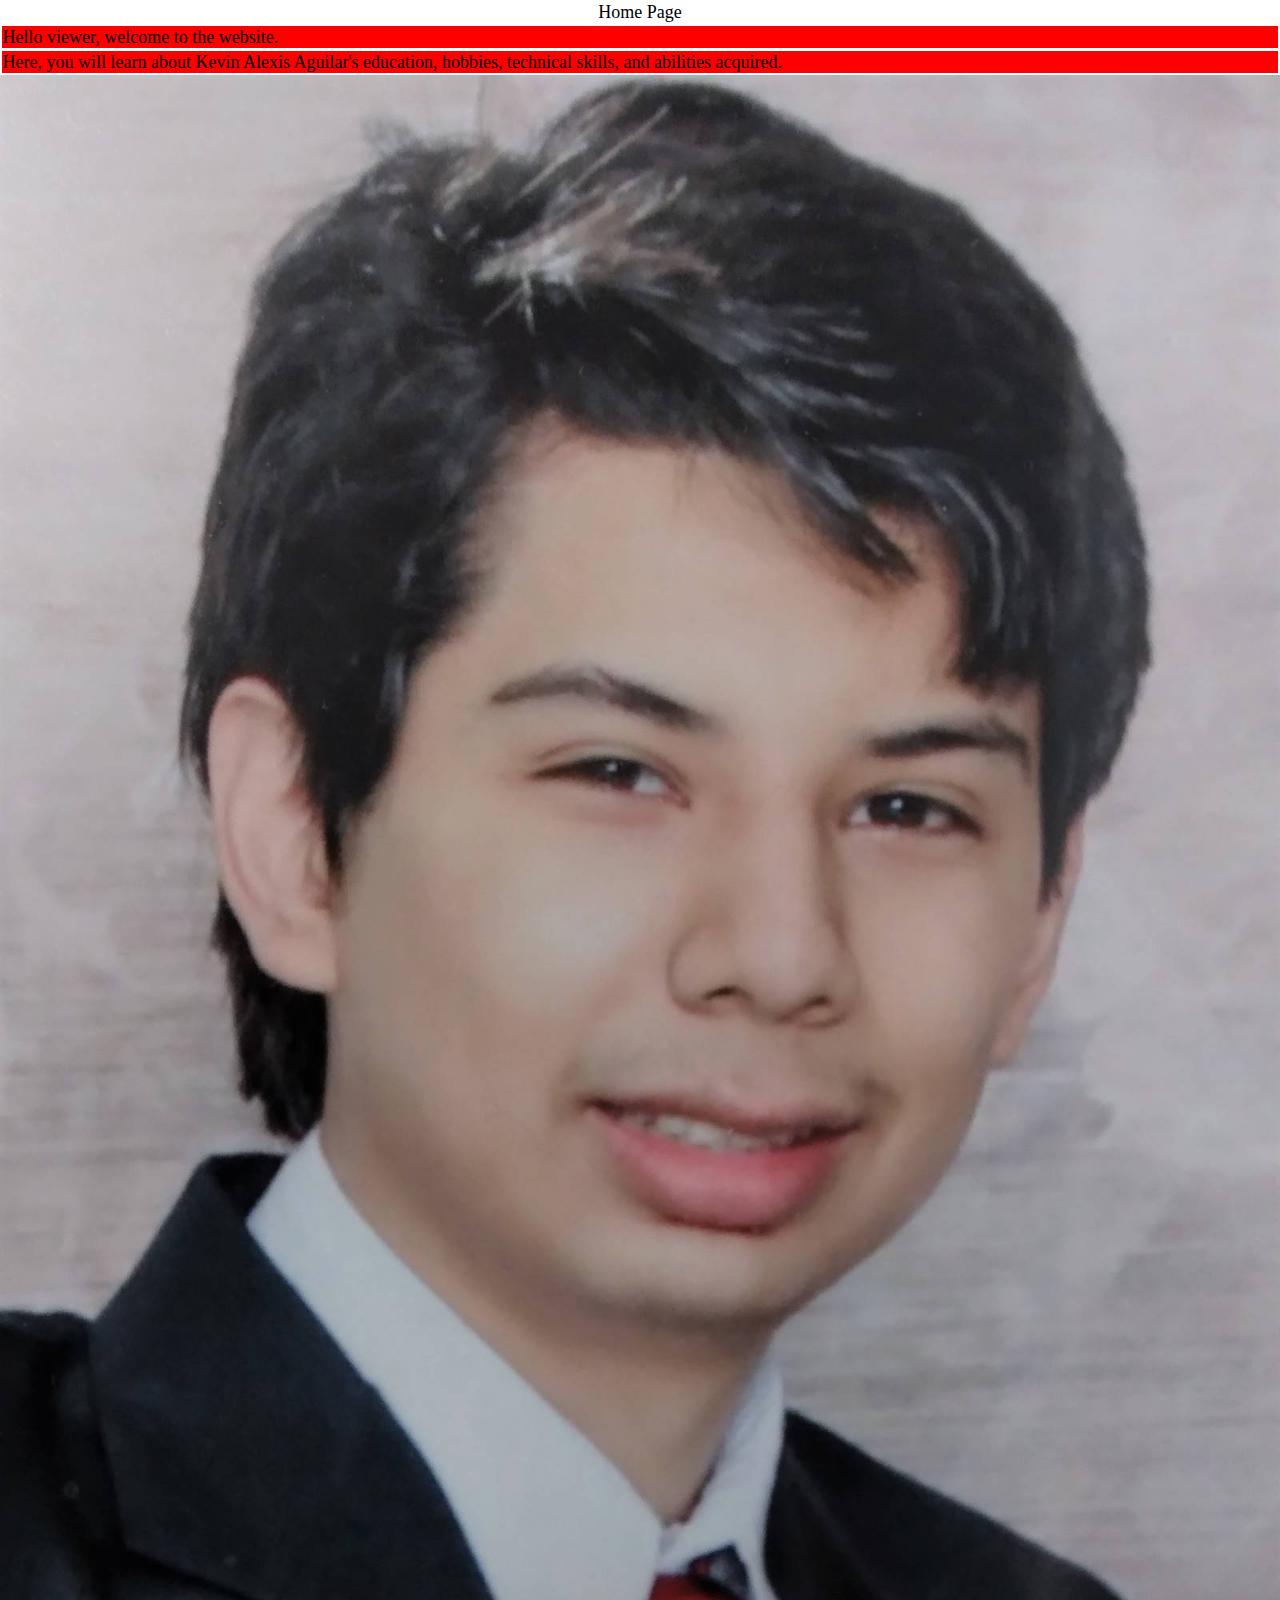
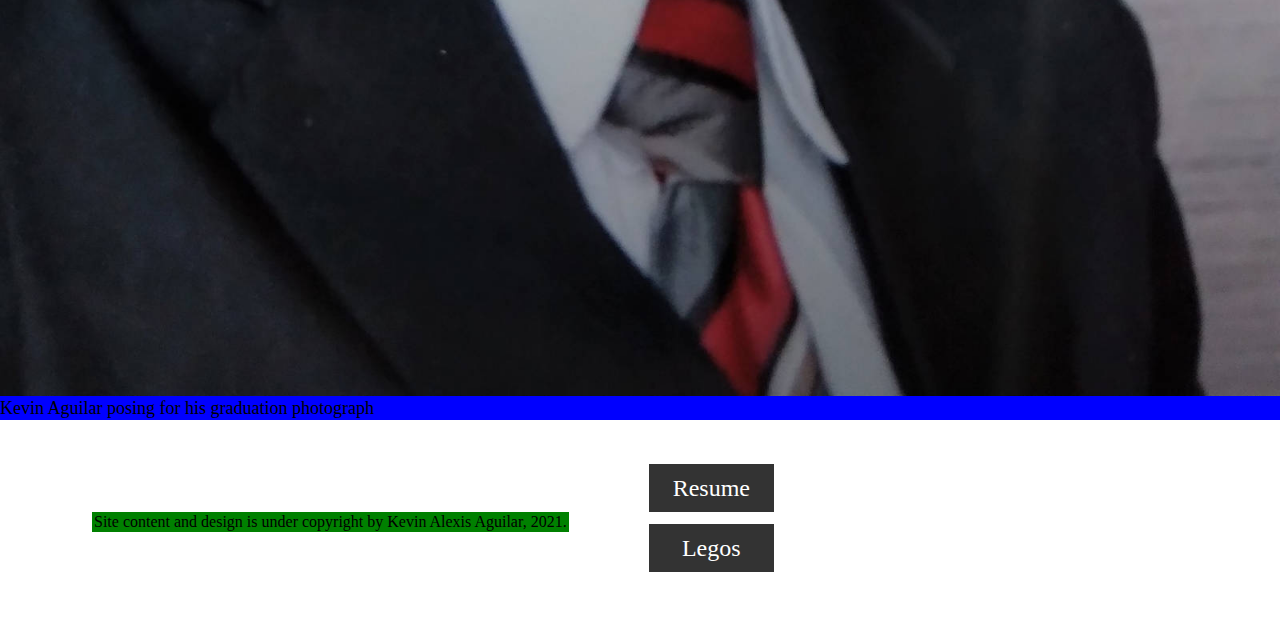
==== index.html @ 85ed025a "Add first layer of responsive images" ====
<!DOCTYPE html>
<html lang="en" dir="ltr">
  <head>
    <meta charset="utf-8">
    <link rel="stylesheet" href="screen.css" />
    <title>Home Page</title>
  </head>
  <body>
    <header id="header">
      <h1>
        Home Page
      </h1>
    </header>
    <main id="content">
      <p>
        Hello viewer, welcome to the website.
      </p>
      <p>
        Here, you will learn about Kevin Alexis Aguilar's education,
        hobbies, technical skills, and abilities acquired.
      </p>
      <figure>
        <img
          src="../assets/img/Kevin-Aguilar-portrait-1600.jpg"
          alt="Kevin Aguilar Portrait" />
          <figcaption>
            Kevin Aguilar posing for his graduation photograph
          </figcaption>
      </figure>
    </main>
    <footer id="footer">
      <p>
        Site content and design is under copyright by Kevin Alexis Aguilar,
        2021.
      </p>
      <nav id="navigation">
        <a href="../resume/">Resume</a>
        <a href="../legos/">Legos</a>
      </nav>
    </footer>
  </body>
</html>
---- screen.css ----
/* http://meyerweb.com/eric/tools/css/reset/
   v2.0 | 20110126
   License: none (public domain)
*/
/* stylelint-disable*/
a,abbr,acronym,address,applet,article,aside,audio,b,big,blockquote,body,canvas,caption,center,cite,code,dd,del,details,dfn,div,dl,dt,em,embed,fieldset,figcaption,figure,footer,form,h1,h2,h3,h4,h5,h6,header,hgroup,html,i,iframe,img,ins,kbd,label,legend,li,mark,menu,nav,object,ol,output,p,pre,q,ruby,s,samp,section,small,span,strike,strong,sub,summary,sup,table,tbody,td,tfoot,th,thead,time,tr,tt,u,ul,var,video{margin:0;padding:0;border:0;font:inherit;vertical-align:baseline}article,aside,details,figcaption,figure,footer,header,hgroup,main,menu,nav,section{display:block}html{line-height:1}body{line-height:inherit}ol,ul{list-style:none}blockquote,q{quotes:none}blockquote:after,blockquote:before,q:after,q:before{content:'';content:none}table{border-collapse:collapse;border-spacing:0}
/* stylelint-enable */

/* Begin site styles below */

html {
  font-size: 18px;
  line-height: 24px;
}

#content p {
  background-color: red;
  display: block;
  line-height: 1.22222em; /* 22/18 = 1.22222*/
  margin: 0.13636363636em; /* 3/22 = 0.13636363636*/
}

figure {
  position: relative;
}
img {
  display: block;
  max-width: 100%;
}
figcaption {
  background-color: blue;
  position: relative;
  width: 100%;
}
#footer p {
  background-color: green;
  display: block;
  font-size: 0.88888888888em; /* 16/18 = 0.88888888888*/
  line-height: 1em; /* 16/16 = 1*/
  margin-top: 2em; /* 32/16 = 2*/
  margin-bottom: 0.25em; /* 4/16 = 0.25*/
  padding: 0.125em; /* 2/16 = 0.125*/
}

#navigation a {
  background-color: #333;
  color: white;
  display: block;
  font-size: 1.33333333333em; /* 24/16 = 1.33333333333*/
  line-height: 0;
  margin-bottom: 0.5em; /* 12/24 = 0.5*/
  padding: 1em; /* 24/24 = 1*/
  text-align: center;
  text-decoration: none;
}

@media screen and (min-width: 18.75em) { /* 300/16 = 18.75*/
  #header {
    text-align: center;
  }
  #footer {
    display: flex;
    flex-direction: row;
    margin: 0.66666666666em; /* 12/18 = 0.66666666666*/
  }
  #footer p {
    margin-bottom: 0.75em; /* 12/16 0.75*/
    margin-right: 0.66666666666em; /* 8/12 = 0.66666666666*/
    text-align: center;

  }
  #navigation {
    margin-top: 1.77777777778em; /* 32/18 = 1.77777777778*/
  }
}

@media screen and (min-width: 450px) {
  #footer p {
    margin: 80px;
  }
  #navigation {
    margin-right: 12px;
  }
}
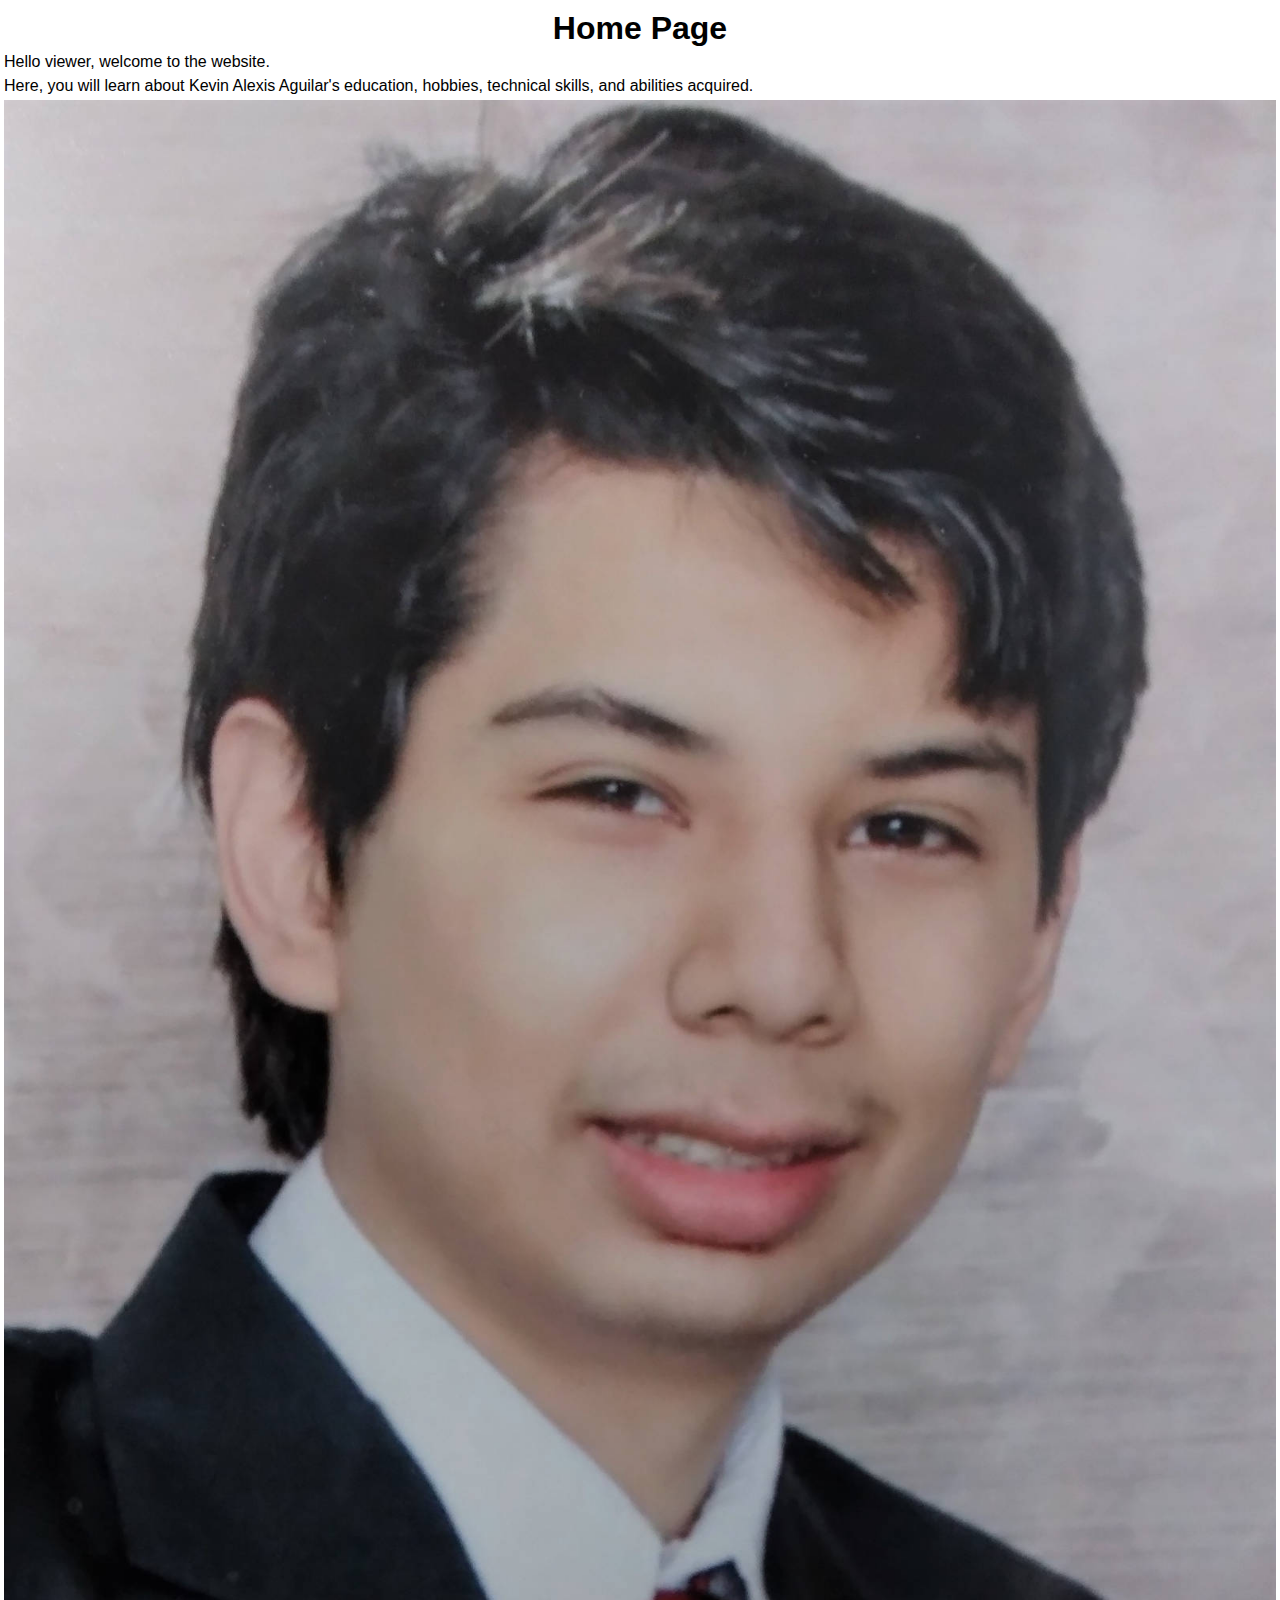
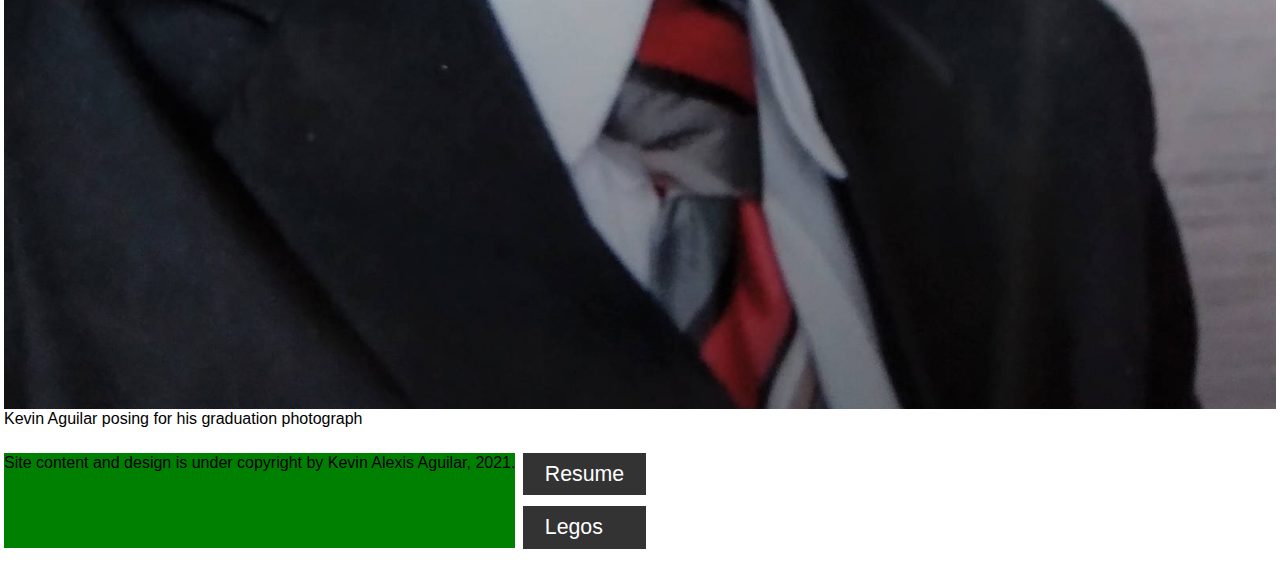
==== commit 3a867a1a: "Fix errors caught by the html linter" ====
--- a/index.html
+++ b/index.html
@@ -1,7 +1,7 @@
 <!DOCTYPE html>
 <html lang="en" dir="ltr">
   <head>
-    <meta charset="utf-8">
+    <meta charset="utf-8" />
     <link rel="stylesheet" href="screen.css" />
     <title>Home Page</title>
   </head>
--- a/screen.css
+++ b/screen.css
@@ -9,17 +9,14 @@
 /* Begin site styles below */
 
 html {
-  font-size: 18px;
-  line-height: 24px;
+  font-family: Arial, Helvetica, sans-serif;
+  font-size: 16px;
+  line-height: 20px;
+  margin: 4px;
 }
-
-#content p {
-  background-color: red;
-  display: block;
-  line-height: 1.22222em; /* 22/18 = 1.22222*/
-  margin: 0.13636363636em; /* 3/22 = 0.13636363636*/
+section {
+  margin-bottom: 8px;
 }
-
 figure {
   position: relative;
 }
@@ -28,18 +25,31 @@
   max-width: 100%;
 }
 figcaption {
-  background-color: blue;
+  margin-bottom: 8px;
   position: relative;
   width: 100%;
+}
+
+h1,
+h2 {
+  font-size: 18px;
+  font-weight: bold;
+  line-height: 24px;
+  margin-top: 8px;
+  margin-bottom: 8px;
+}
+h3 {
+  margin-top: 8px;
+  margin-bottom: 8px;
+}
+#content p {
+  margin-bottom: 4px;
 }
 #footer p {
   background-color: green;
   display: block;
-  font-size: 0.88888888888em; /* 16/18 = 0.88888888888*/
-  line-height: 1em; /* 16/16 = 1*/
-  margin-top: 2em; /* 32/16 = 2*/
-  margin-bottom: 0.25em; /* 4/16 = 0.25*/
-  padding: 0.125em; /* 2/16 = 0.125*/
+  margin-top: 16px; /* 32/16 = 2*/
+  margin-bottom: 2px;
 }
 
 #navigation a {
@@ -50,35 +60,43 @@
   line-height: 0;
   margin-bottom: 0.5em; /* 12/24 = 0.5*/
   padding: 1em; /* 24/24 = 1*/
-  text-align: center;
   text-decoration: none;
 }
 
-@media screen and (min-width: 18.75em) { /* 300/16 = 18.75*/
+p {
+  margin-bottom: 8px;
+}
+
+@media screen and (min-width: 300px) { /* 300/16 = 18.75*/
   #header {
     text-align: center;
   }
   #footer {
     display: flex;
     flex-direction: row;
-    margin: 0.66666666666em; /* 12/18 = 0.66666666666*/
+
   }
   #footer p {
-    margin-bottom: 0.75em; /* 12/16 0.75*/
-    margin-right: 0.66666666666em; /* 8/12 = 0.66666666666*/
-    text-align: center;
-
+    margin-bottom: 11px; /* 12/16 0.75*/
+    margin-right: 8px; /* 8/12 = 0.66666666666*/
   }
   #navigation {
-    margin-top: 1.77777777778em; /* 32/18 = 1.77777777778*/
+    margin-top: 16px;
   }
 }
 
-@media screen and (min-width: 450px) {
-  #footer p {
-    margin: 80px;
+@media screen and (min-width: 700px) {
+  #creations {
+    display: grid;
+    grid-gap: 16px;
+    grid-template-columns: 1fr 1fr;
+    grid-template-rows: 1fr;
   }
-  #navigation {
-    margin-right: 12px;
+  h1,
+  header {
+    font-size: 32px;
+    line-height: 32px;
+    margin-top: 8px;
+    margin-bottom: 8px;
   }
 }
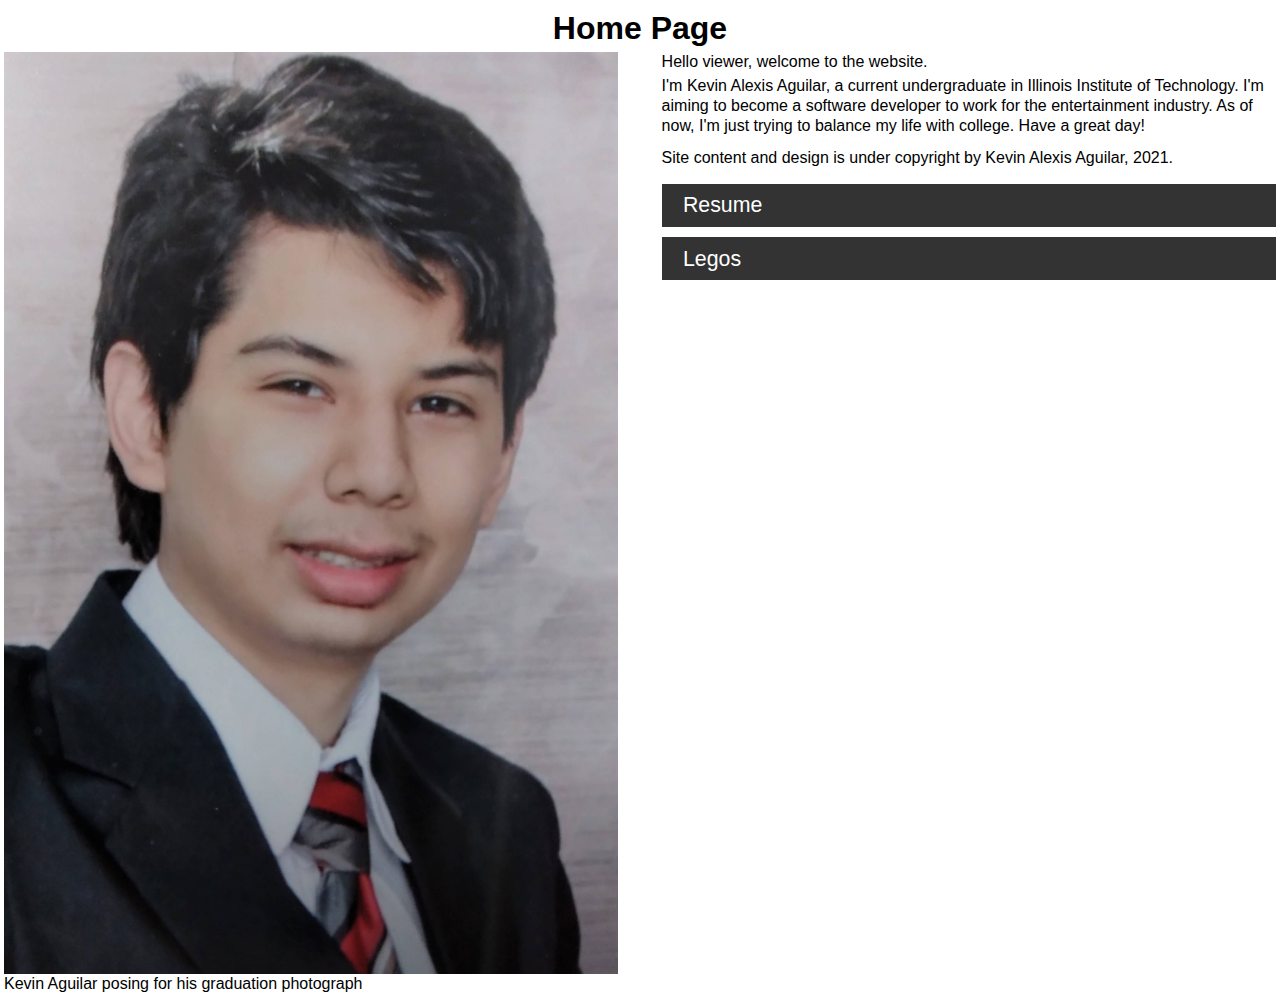
==== commit dea62249: "Add media query and floats for items in 420 pixels of screen width" ====
--- a/index.html
+++ b/index.html
@@ -12,14 +12,19 @@
       </h1>
     </header>
     <main id="content">
-      <p>
-        Hello viewer, welcome to the website.
-      </p>
-      <p>
-        Here, you will learn about Kevin Alexis Aguilar's education,
-        hobbies, technical skills, and abilities acquired.
-      </p>
-      <figure>
+      <section id="introduction">
+        <p>
+          Hello viewer, welcome to the website.
+        </p>
+        <p>
+          I'm Kevin Alexis Aguilar, a current undergraduate in Illinois
+          Institute of Technology. I'm aiming to become a software developer
+          to work for the entertainment industry. As of now, I'm just trying to
+          balance my life with college. Have a great day!
+        </p>
+      </section>
+
+      <figure class="kevin-aguilar">
         <img
           src="../assets/img/Kevin-Aguilar-portrait-1600.jpg"
           alt="Kevin Aguilar Portrait" />
@@ -28,7 +33,7 @@
           </figcaption>
       </figure>
     </main>
-    <footer id="footer">
+    <footer id="home-footer">
       <p>
         Site content and design is under copyright by Kevin Alexis Aguilar,
         2021.
--- a/screen.css
+++ b/screen.css
@@ -46,7 +46,6 @@
   margin-bottom: 4px;
 }
 #footer p {
-  background-color: green;
   display: block;
   margin-top: 16px; /* 32/16 = 2*/
   margin-bottom: 2px;
@@ -74,7 +73,6 @@
   #footer {
     display: flex;
     flex-direction: row;
-
   }
   #footer p {
     margin-bottom: 11px; /* 12/16 0.75*/
@@ -84,7 +82,20 @@
     margin-top: 16px;
   }
 }
-
+@media screen and (min-width: 420px) {
+  #home-footer {
+    width: 48vw;
+    float: right;
+  }
+  .kevin-aguilar {
+    width: 48vw;
+    float: left;
+  }
+  #introduction {
+    width: 48vw;
+    float: right;
+  }
+}
 @media screen and (min-width: 700px) {
   #creations {
     display: grid;
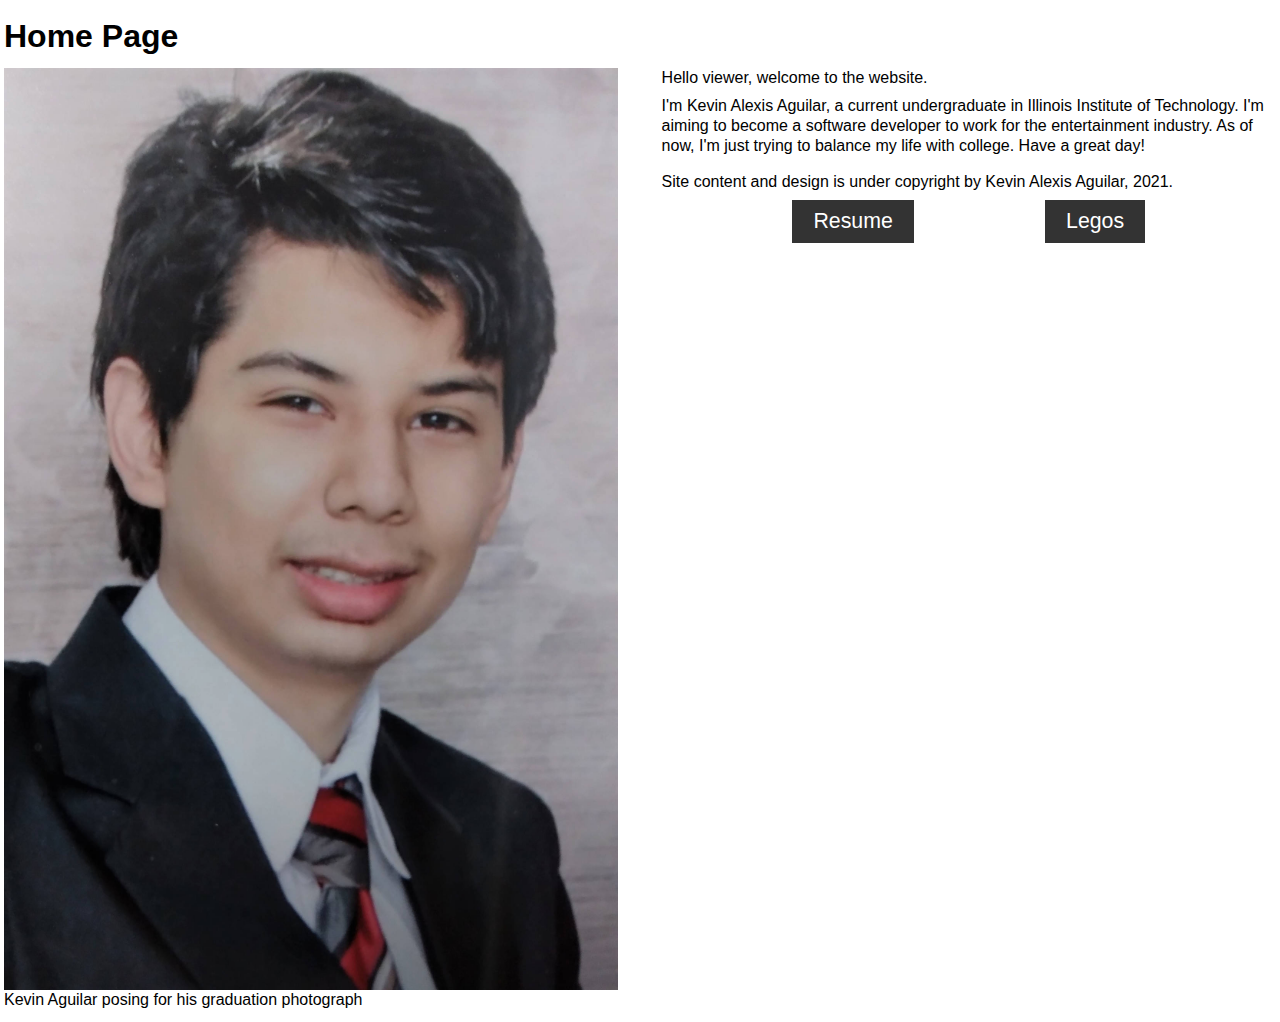
==== commit 90651e05: "Attempt to fix paths" ====
--- a/index.html
+++ b/index.html
@@ -2,7 +2,7 @@
 <html lang="en" dir="ltr">
   <head>
     <meta charset="utf-8" />
-    <link rel="stylesheet" href="screen.css" />
+    <link rel="stylesheet" href="../screen.css" />
     <title>Home Page</title>
   </head>
   <body>
@@ -26,7 +26,7 @@
 
       <figure class="kevin-aguilar">
         <img
-          src="../assets/img/Kevin-Aguilar-portrait-1600.jpg"
+          src="assets/img/Kevin-Aguilar-portrait-1600.jpg"
           alt="Kevin Aguilar Portrait" />
           <figcaption>
             Kevin Aguilar posing for his graduation photograph
@@ -39,8 +39,8 @@
         2021.
       </p>
       <nav id="navigation">
-        <a href="../resume/">Resume</a>
-        <a href="../legos/">Legos</a>
+        <a href="../resume">Resume</a>
+        <a href="../legos">Legos</a>
       </nav>
     </footer>
   </body>
--- a/screen.css
+++ b/screen.css
@@ -10,12 +10,12 @@
 
 html {
   font-family: Arial, Helvetica, sans-serif;
-  font-size: 16px;
-  line-height: 20px;
-  margin: 4px;
+  font-size: 1em; /*16/16=1*/
+  line-height: 1.25em; /*20/16=1.25*/
+  margin: 0.25em; /*4/16=0.25*/
 }
 section {
-  margin-bottom: 8px;
+  margin-bottom: 0.5em; /*8/16=0.5*/
 }
 figure {
   position: relative;
@@ -25,30 +25,28 @@
   max-width: 100%;
 }
 figcaption {
-  margin-bottom: 8px;
+  margin-bottom: 0.5em; /*8/16=0.5*/
   position: relative;
   width: 100%;
 }
 
 h1,
 h2 {
-  font-size: 18px;
   font-weight: bold;
-  line-height: 24px;
-  margin-top: 8px;
-  margin-bottom: 8px;
 }
+h2 {
+  text-decoration: underline;
+}
+h1,
+h2,
 h3 {
-  margin-top: 8px;
-  margin-bottom: 8px;
+  margin-top: 0.5em; /*8/16=0.5*/
+  margin-bottom: 0.5em; /*8/16=0.5*/
 }
-#content p {
-  margin-bottom: 4px;
-}
+
 #footer p {
   display: block;
   margin-top: 16px; /* 32/16 = 2*/
-  margin-bottom: 2px;
 }
 
 #navigation a {
@@ -63,26 +61,17 @@
 }
 
 p {
-  margin-bottom: 8px;
+  margin-bottom: 0.5em; /*8/16=0.5*/
 }
 
-@media screen and (min-width: 300px) { /* 300/16 = 18.75*/
-  #header {
-    text-align: center;
-  }
-  #footer {
+@media screen and (min-width: 18.75em) { /* 300/16 = 18.75*/
+  #navigation {
     display: flex;
     flex-direction: row;
-  }
-  #footer p {
-    margin-bottom: 11px; /* 12/16 0.75*/
-    margin-right: 8px; /* 8/12 = 0.66666666666*/
-  }
-  #navigation {
-    margin-top: 16px;
+    justify-content: space-evenly;
   }
 }
-@media screen and (min-width: 420px) {
+@media screen and (min-width: 26.25em) { /*420/16=26.25*/
   #home-footer {
     width: 48vw;
     float: right;
@@ -96,18 +85,15 @@
     float: right;
   }
 }
-@media screen and (min-width: 700px) {
+@media screen and (min-width: 43.75em) {/*700/16=43.75*/
   #creations {
     display: grid;
-    grid-gap: 16px;
+    grid-gap: 1em; /*16/16=1*/
     grid-template-columns: 1fr 1fr;
     grid-template-rows: 1fr;
   }
-  h1,
-  header {
-    font-size: 32px;
-    line-height: 32px;
-    margin-top: 8px;
-    margin-bottom: 8px;
+  h1 {
+    font-size: 2em; /*32/16=2*/
+    line-height: 1em; /*32/32=1*/
   }
 }
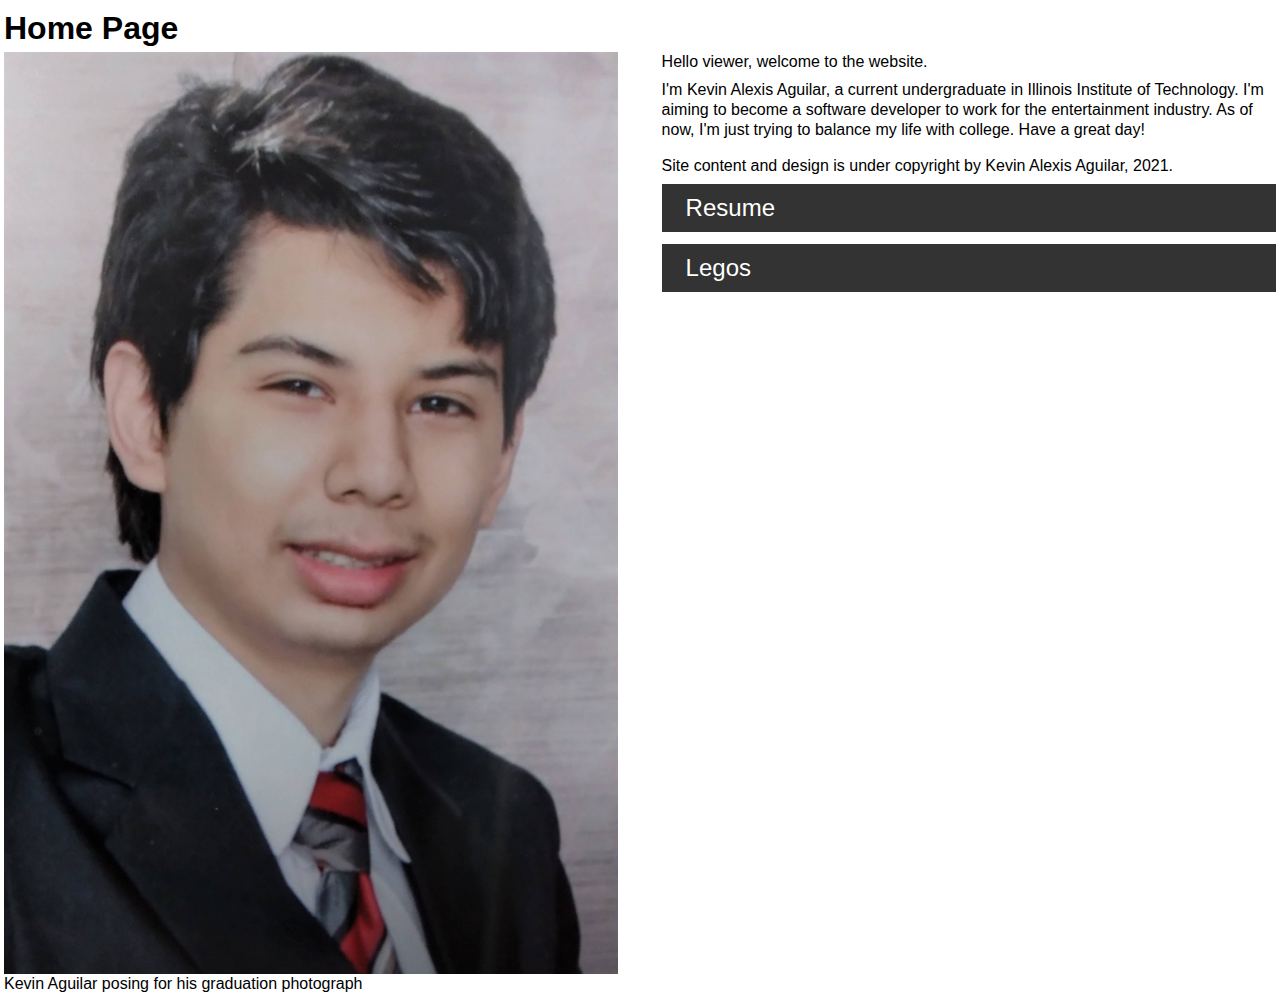
==== commit 82f6bb09: "Replace main tag with article tag to connect content with footer" ====
--- a/index.html
+++ b/index.html
@@ -2,7 +2,7 @@
 <html lang="en" dir="ltr">
   <head>
     <meta charset="utf-8" />
-    <link rel="stylesheet" href="../screen.css" />
+    <link rel="stylesheet" href="screen.css" />
     <title>Home Page</title>
   </head>
   <body>
@@ -11,7 +11,7 @@
         Home Page
       </h1>
     </header>
-    <main id="content">
+    <article class="homepage">
       <section id="introduction">
         <p>
           Hello viewer, welcome to the website.
@@ -23,25 +23,24 @@
           balance my life with college. Have a great day!
         </p>
       </section>
-
       <figure class="kevin-aguilar">
         <img
           src="assets/img/Kevin-Aguilar-portrait-1600.jpg"
           alt="Kevin Aguilar Portrait" />
-          <figcaption>
-            Kevin Aguilar posing for his graduation photograph
-          </figcaption>
+        <figcaption>
+          Kevin Aguilar posing for his graduation photograph
+        </figcaption>
       </figure>
-    </main>
-    <footer id="home-footer">
-      <p>
-        Site content and design is under copyright by Kevin Alexis Aguilar,
-        2021.
-      </p>
-      <nav id="navigation">
-        <a href="../resume">Resume</a>
-        <a href="../legos">Legos</a>
-      </nav>
-    </footer>
+      <footer id="home-footer">
+        <p>
+          Site content and design is under copyright by Kevin Alexis Aguilar,
+          2021.
+        </p>
+        <nav id="navigation">
+          <a href="resume/">Resume</a>
+          <a href="legos/">Legos</a>
+        </nav>
+      </footer>
+    </article>
   </body>
 </html>
--- a/screen.css
+++ b/screen.css
@@ -10,12 +10,12 @@
 
 html {
   font-family: Arial, Helvetica, sans-serif;
-  font-size: 1em; /*16/16=1*/
-  line-height: 1.25em; /*20/16=1.25*/
-  margin: 0.25em; /*4/16=0.25*/
+  font-size: 16px; /*16/16=1*/
+  line-height: 20px; /*20/16=1.25*/
+  margin: 4px; /*4/16=0.25*/
 }
 section {
-  margin-bottom: 0.5em; /*8/16=0.5*/
+  margin-bottom: 8px; /*8/16=0.5*/
 }
 figure {
   position: relative;
@@ -25,7 +25,7 @@
   max-width: 100%;
 }
 figcaption {
-  margin-bottom: 0.5em; /*8/16=0.5*/
+  margin-bottom: 8px; /*8/16=0.5*/
   position: relative;
   width: 100%;
 }
@@ -40,8 +40,8 @@
 h1,
 h2,
 h3 {
-  margin-top: 0.5em; /*8/16=0.5*/
-  margin-bottom: 0.5em; /*8/16=0.5*/
+  margin-top: 8px; /*8/16=0.5*/
+  margin-bottom: 8px; /*8/16=0.5*/
 }
 
 #footer p {
@@ -53,26 +53,25 @@
   background-color: #333;
   color: white;
   display: block;
-  font-size: 1.33333333333em; /* 24/16 = 1.33333333333*/
+  font-size: 24px; /* 24/16 = 1.33333333333*/
   line-height: 0;
-  margin-bottom: 0.5em; /* 12/24 = 0.5*/
-  padding: 1em; /* 24/24 = 1*/
+  margin-bottom: 12px; /* 12/24 = 0.5*/
+  padding: 24px; /* 24/24 = 1*/
   text-decoration: none;
 }
 
 p {
-  margin-bottom: 0.5em; /*8/16=0.5*/
+  margin-bottom: 8px; /*8/16=0.5*/
 }
 
-@media screen and (min-width: 18.75em) { /* 300/16 = 18.75*/
-  #navigation {
+@media screen and (min-width: 300px) { /* 300/16 = 18.75*/
+  /*#navigation {
     display: flex;
     flex-direction: row;
     justify-content: space-evenly;
   }
-}
-@media screen and (min-width: 26.25em) { /*420/16=26.25*/
-  #home-footer {
+}*/
+#home-footer {
     width: 48vw;
     float: right;
   }
@@ -85,15 +84,17 @@
     float: right;
   }
 }
-@media screen and (min-width: 43.75em) {/*700/16=43.75*/
+@media screen and (min-width: 700px) {/*700/16=43.75*/
+
+
   #creations {
     display: grid;
-    grid-gap: 1em; /*16/16=1*/
+    grid-gap: 16px; /*16/16=1*/
     grid-template-columns: 1fr 1fr;
     grid-template-rows: 1fr;
   }
   h1 {
-    font-size: 2em; /*32/16=2*/
-    line-height: 1em; /*32/32=1*/
+    font-size: 32px; /*32/16=2*/
+    line-height: 32px; /*32/32=1*/
   }
 }
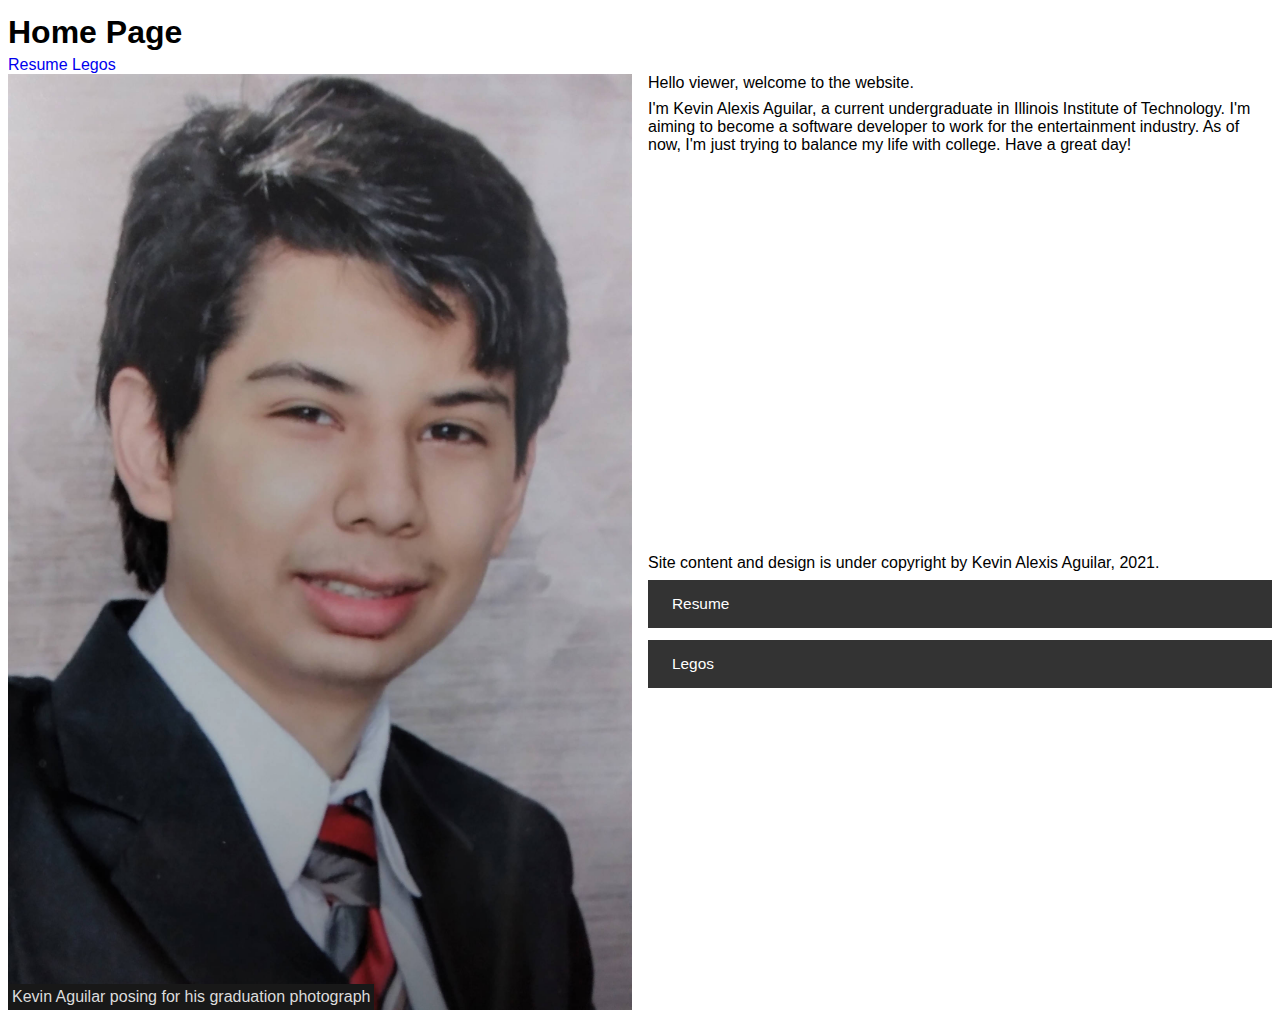
==== commit 58bc0f51: "Add navigation links to top of the home page" ====
--- a/index.html
+++ b/index.html
@@ -11,6 +11,12 @@
         Home Page
       </h1>
     </header>
+    <footer>
+      <nav>
+        <a href="resume/">Resume</a>
+        <a href="legos/">Legos</a>
+      </nav>
+    </footer>
     <article class="homepage">
       <section id="introduction">
         <p>
--- a/screen.css
+++ b/screen.css
@@ -11,29 +11,37 @@
 html {
   font-family: Arial, Helvetica, sans-serif;
   font-size: 16px; /*16/16=1*/
-  line-height: 20px; /*20/16=1.25*/
-  margin: 4px; /*4/16=0.25*/
+  line-height: 18px; /*20/16=1.25*/
+  margin: 8px; /*4/16=0.25*/
 }
+article,
 section {
   margin-bottom: 8px; /*8/16=0.5*/
 }
+a {
+  text-decoration: none;
+}
+#content li {
+  margin-bottom: 6px;
+}
 figure {
+  display: block;
   position: relative;
+  margin-bottom: 8px;
 }
 img {
   display: block;
   max-width: 100%;
 }
 figcaption {
-  margin-bottom: 8px; /*8/16=0.5*/
+  background-color: #181818;
+  color: #DCDCDC;
+  display: block;
+  padding: 4px;
   position: relative;
-  width: 100%;
+  max-width: 100%;
 }
 
-h1,
-h2 {
-  font-weight: bold;
-}
 h2 {
   text-decoration: underline;
 }
@@ -42,50 +50,57 @@
 h3 {
   margin-top: 8px; /*8/16=0.5*/
   margin-bottom: 8px; /*8/16=0.5*/
+  font-weight: bold;
 }
 
 #footer p {
   display: block;
   margin-top: 16px; /* 32/16 = 2*/
 }
-
 #navigation a {
   background-color: #333;
   color: white;
   display: block;
-  font-size: 24px; /* 24/16 = 1.33333333333*/
+  font-size: 15.4px;
+  font-family: Verdana, Arial, sans-serif;
   line-height: 0;
   margin-bottom: 12px; /* 12/24 = 0.5*/
   padding: 24px; /* 24/24 = 1*/
-  text-decoration: none;
 }
 
 p {
   margin-bottom: 8px; /*8/16=0.5*/
 }
 
-@media screen and (min-width: 300px) { /* 300/16 = 18.75*/
-  /*#navigation {
-    display: flex;
-    flex-direction: row;
-    justify-content: space-evenly;
+@media screen and (min-width: 400px) { /* 300/16 = 18.75*/
+  figcaption {
+    bottom: 0;
+    position: absolute;
   }
-}*/
-#home-footer {
-    width: 48vw;
-    float: right;
-  }
-  .kevin-aguilar {
-    width: 48vw;
-    float: left;
-  }
-  #introduction {
-    width: 48vw;
-    float: right;
+  h1 {
+    font-size: 24px;
+    line-height: 26px;
   }
 }
 @media screen and (min-width: 700px) {/*700/16=43.75*/
-
+  .homepage {
+    display: grid;
+    grid-gap: 16px;
+    grid-template-columns: 1fr 1fr;
+    grid-template-rows: 1fr 1fr;
+    grid-template-areas:
+      "b a"
+      "b c"
+  }
+  #introduction {
+    grid-area: a;
+  }
+  .kevin-aguilar {
+    grid-area: b;
+  }
+  #home-footer {
+    grid-area: c;
+  }
 
   #creations {
     display: grid;
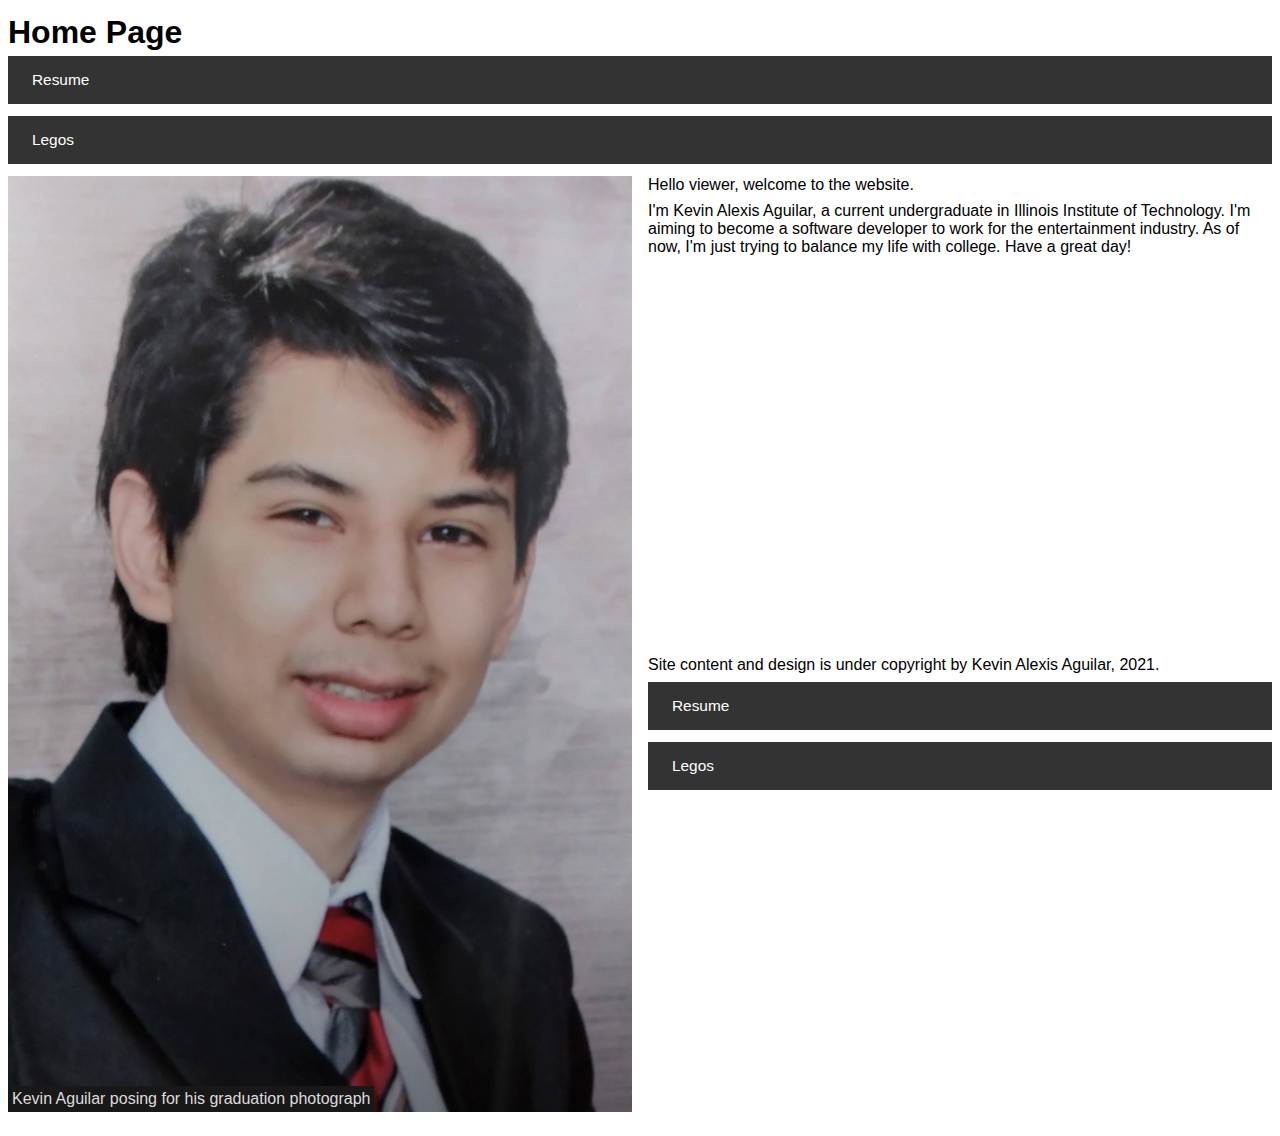
==== commit ab0ef1fd: "Add navigation links on the top of the web pages" ====
--- a/index.html
+++ b/index.html
@@ -11,12 +11,10 @@
         Home Page
       </h1>
     </header>
-    <footer>
-      <nav>
-        <a href="resume/">Resume</a>
-        <a href="legos/">Legos</a>
-      </nav>
-    </footer>
+    <nav>
+      <a href="resume/">Resume</a>
+      <a href="legos/">Legos</a>
+    </nav>
     <article class="homepage">
       <section id="introduction">
         <p>
--- a/screen.css
+++ b/screen.css
@@ -57,7 +57,7 @@
   display: block;
   margin-top: 16px; /* 32/16 = 2*/
 }
-#navigation a {
+nav a {
   background-color: #333;
   color: white;
   display: block;
